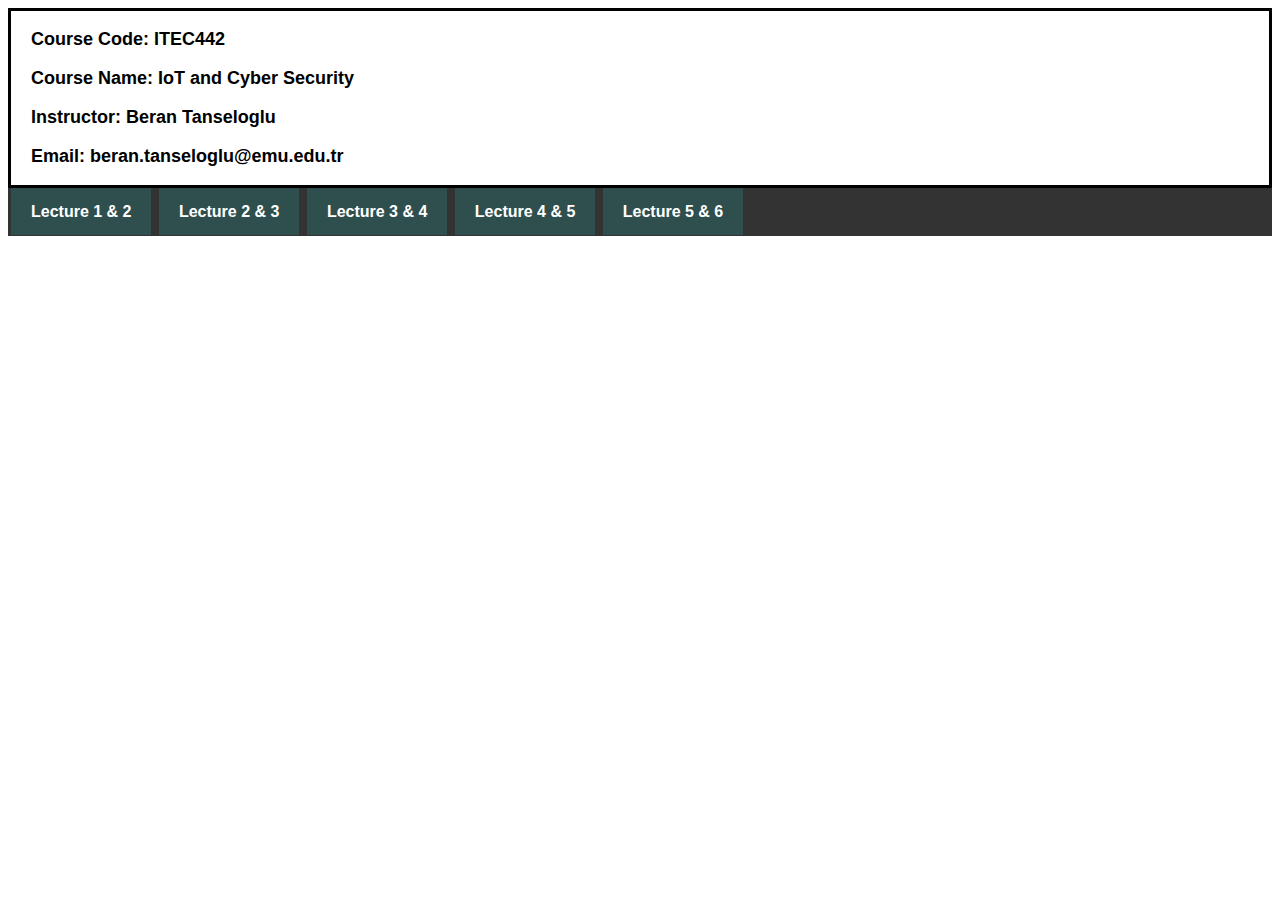
==== lecture2_3.html @ 3c98e7c7 "add" ====
<!DOCTYPE html>
<html lang="en">

<head>
    <meta charset="UTF-8">
    <meta http-equiv="X-UA-Compatible" content="IE=edge">
    <meta name="viewport" content="width=device-width, initial-scale=1.0">
    <title>IoT and Cyber Security</title>
    <link rel="stylesheet" href="style.css">
</head>

<body>
    <div class="header">
        <p>Course Code: ITEC442</p>
        <p>Course Name: IoT and Cyber Security</p>
        <p>Instructor: Beran Tanseloglu</p>
        <p>Email: beran.tanseloglu@emu.edu.tr</p>
    </div>
    <div class="navbar">
        <ul>
            <li><a href="index.html"> Lecture 1 & 2</a></li>
            <li><a href="lecture2_3.html"> Lecture 2 & 3</a></li>
            <li><a href="lecture3_4.html"> Lecture 3 & 4</a></li>
            <li><a href="lecture4_5.html"> Lecture 4 & 5</a></li>
            <li><a href="lecture5_6.html"> Lecture 5 & 6</a></li>

        </ul>
    </div>



   <!--  <center><h1>Digitalisation</h1></center>
    <h2>Ipconfig</h2>


    <div id="myModal" class="modal">
        <span class="close">&times;</span>
        <img class="modal-content" id="img01">
        <div id="caption"></div>
    </div>

    <footer>
        <center> <p> Copyright <span>&copy</span> Ousman Camara</p>
<p><a href="mailto:19700230@emu.edu.tr"> 19700230@emu.edu.tr</a></p>
        </center>
    </footer> -->

    <script>
        // Get the modal
        var modal = document.getElementById("myModal");

        // Get the image and insert it inside the modal - use its "alt" text as a caption
        var img = document.getElementById("myImg");
        var img1 = document.getElementById("myIm");
        var modalImg = document.getElementById("img01");
        var captionText = document.getElementById("caption");
        img.onclick = function () {
            modal.style.display = "block";
            modalImg.src = this.src;
            captionText.innerHTML = this.alt;
        }

        // Get the <span> element that closes the modal
        var span = document.getElementsByClassName("close")[0];

        // When the user clicks on <span> (x), close the modal
        span.onclick = function () {
            modal.style.display = "none";
        }
    </script>



</body>

</html>
---- style.css ----
body{
    background-color: #fff;
    font-family: Arial, Helvetica, sans-serif;
}

.header{
    text-align: left;
    border: solid;
    font-weight: bold;
    font-size: large;
}

h2{
    margin-left: 20px;
}

p {
    margin-left: 20px;
}

img {
    margin-left: 20px;
}

footer{
  border-top: solid 1px;
}

ul{
    list-style-type: none;
    margin: 0;
    padding: 0;
    overflow: hidden;
    background-color: #333;
    padding-top: 15px;
    padding-bottom: 15px;
    
    
}

ul li{
    display: inline;
    text-align: center;
   
   
}

li a{  
   color: #fff;
   text-decoration: none;
   font-weight: bold;
   margin-left: 3px;
   background-color: darkslategrey;
   padding: 15px 20px 15px 20px;
   
    
}

li a:hover{  
  color: gray;
  
  
   
}


    
#myImg {
  border-radius: 5px;
  cursor: pointer;
  transition: 0.3s;
}

#myImg:hover {opacity: 0.7;}

/* The Modal (background) */
.modal {
  display: none; /* Hidden by default */
  position: fixed; /* Stay in place */
  z-index: 1; /* Sit on top */
  padding-top: 100px; /* Location of the box */
  left: 0;
  top: 0;
  width: 100%; /* Full width */
  height: 100%; /* Full height */
  overflow: auto; /* Enable scroll if needed */
  background-color: rgb(0,0,0); /* Fallback color */
  background-color: rgba(0,0,0,0.9); /* Black w/ opacity */
}

/* Modal Content (image) */
.modal-content {
  margin: auto;
  display: block;
  width: 80%;
  max-width: 700px;
}

/* Caption of Modal Image */
#caption {
  margin: auto;
  display: block;
  width: 80%;
  max-width: 700px;
  text-align: center;
  color: #ccc;
  padding: 10px 0;
  height: 150px;
}

/* Add Animation */
.modal-content, #caption {  
  -webkit-animation-name: zoom;
  -webkit-animation-duration: 0.6s;
  animation-name: zoom;
  animation-duration: 0.6s;
}

@-webkit-keyframes zoom {
  from {-webkit-transform:scale(0)} 
  to {-webkit-transform:scale(1)}
}

@keyframes zoom {
  from {transform:scale(0)} 
  to {transform:scale(1)}
}

/* The Close Button */
.close {
  position: absolute;
  top: 15px;
  right: 35px;
  color: #f1f1f1;
  font-size: 40px;
  font-weight: bold;
  transition: 0.3s;
}

.close:hover,
.close:focus {
  color: #bbb;
  text-decoration: none;
  cursor: pointer;
}

/* 100% Image Width on Smaller Screens */
@media only screen and (max-width: 700px){
  .modal-content {
    width: 100%;
  }
}
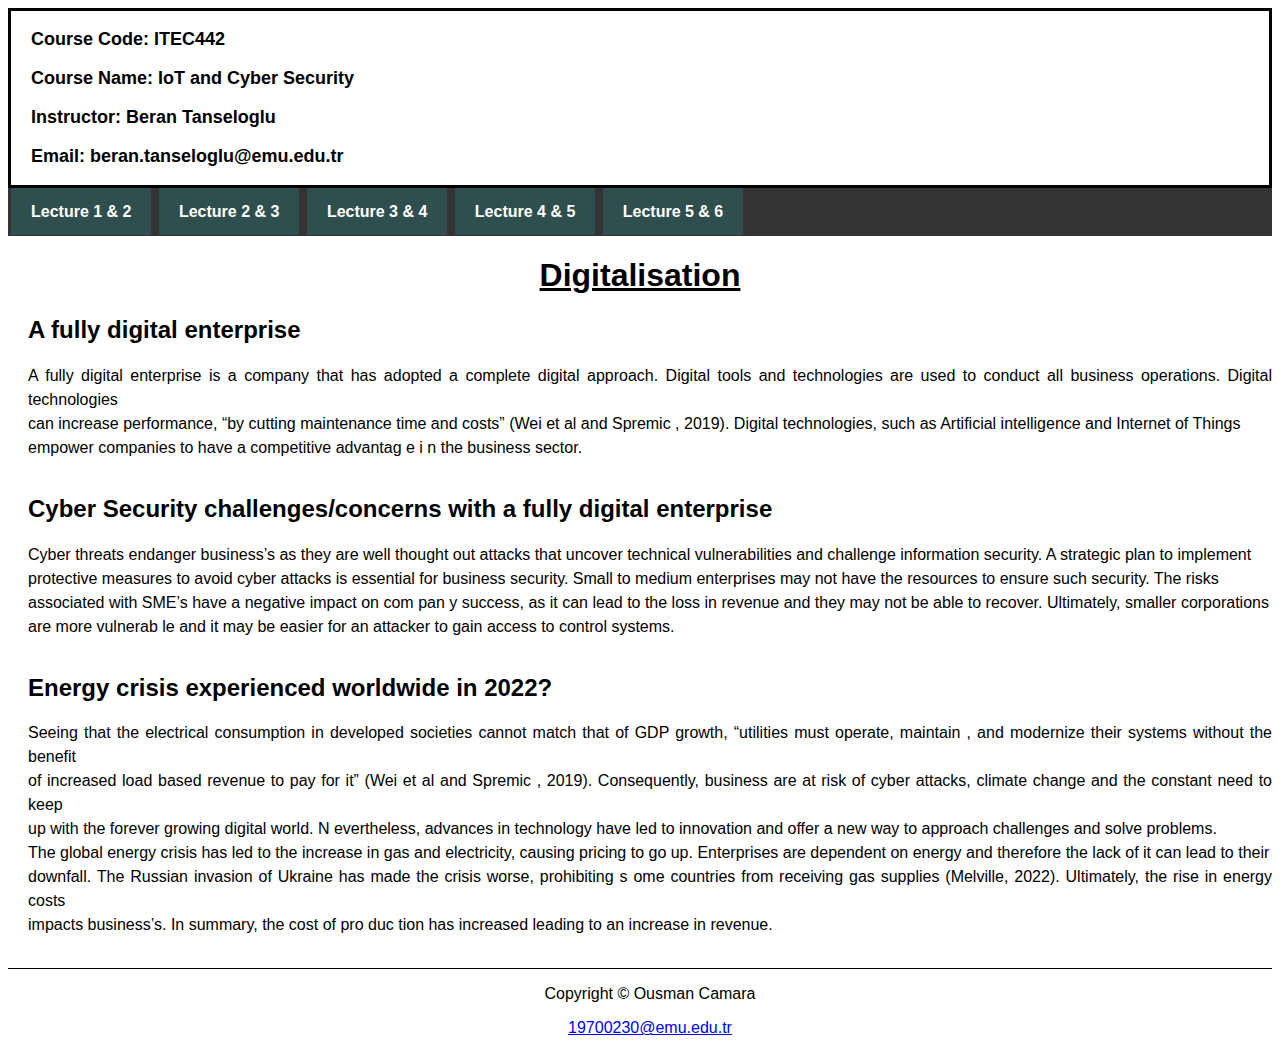
==== commit 51432b33: "add" ====
--- a/lecture2_3.html
+++ b/lecture2_3.html
@@ -29,8 +29,45 @@
 
 
 
-   <!--  <center><h1>Digitalisation</h1></center>
-    <h2>Ipconfig</h2>
+    <center>
+        <h1><u>Digitalisation</u></h1>
+    </center>
+    <h2>A fully digital enterprise</h2>
+    <p class="dig">A fully digital enterprise is a company that has adopted a complete digital approach. Digital tools
+        and technologies are used
+        to conduct all business operations. Digital technologies <br> can increase performance, “by cutting maintenance
+        time and costs” (Wei et al and Spremic , 2019).
+        Digital technologies, such as Artificial intelligence and Internet of Things <br> empower companies to have a
+        competitive advantag e i n the business
+        sector.</p>
+
+    <h2>Cyber Security challenges/concerns with a fully digital enterprise</h2>
+    <p class="dig"> Cyber threats endanger business’s as they are well thought out attacks that uncover technical
+        vulnerabilities and challenge information security.
+        A strategic plan to implement <br> protective measures to avoid cyber attacks is essential for business
+        security. Small to medium
+        enterprises may not have the resources to ensure such security. The risks <br> associated with SME’s have a
+        negative impact on com pan y success,
+        as it can lead to the loss in revenue and they may not be able to recover. Ultimately, smaller corporations <br>
+        are more vulnerab le and it may be
+        easier for an attacker to gain access to control systems.</p>
+
+    <h2>Energy crisis experienced worldwide in 2022?</h2>
+    <p class="dig"> Seeing that the electrical consumption in developed societies cannot match that of GDP growth,
+        “utilities must operate, maintain , and
+        modernize their systems without the benefit <br> of increased load based revenue to pay for it” (Wei et al and
+        Spremic , 2019). Consequently,
+        business are at risk of cyber attacks, climate change and the constant need to keep <br> up with the forever
+        growing digital world. N evertheless,
+        advances in technology have led to innovation and offer a new way to approach challenges and solve problems.
+        <br> The global energy crisis has led to the increase in gas and electricity, causing pricing to go up.
+        Enterprises are dependent on energy and
+        therefore the lack of it can lead to their <br> downfall. The Russian invasion of Ukraine has made the crisis
+        worse, prohibiting s ome countries from
+        receiving gas supplies (Melville, 2022). Ultimately, the rise in energy costs <br> impacts business’s. In
+        summary, the cost of pro duc tion has
+        increased leading to an increase in revenue.
+    </p>
 
 
     <div id="myModal" class="modal">
@@ -40,10 +77,11 @@
     </div>
 
     <footer>
-        <center> <p> Copyright <span>&copy</span> Ousman Camara</p>
-<p><a href="mailto:19700230@emu.edu.tr"> 19700230@emu.edu.tr</a></p>
+        <center>
+            <p> Copyright <span>&copy</span> Ousman Camara</p></center>
+            <center><p><a href="mailto:19700230@emu.edu.tr"> 19700230@emu.edu.tr</a></p>
         </center>
-    </footer> -->
+    </footer>
 
     <script>
         // Get the modal
--- a/style.css
+++ b/style.css
@@ -10,12 +10,14 @@
     font-size: large;
 }
 
-h2{
+h2, h3{
     margin-left: 20px;
 }
 
 p {
+  
     margin-left: 20px;
+    text-justify: inter-word;
 }
 
 img {
@@ -43,6 +45,12 @@
     text-align: center;
    
    
+}
+
+.dig{
+  padding-bottom: 15px;
+  line-height: 1.5;
+  text-align: justify;
 }
 
 li a{  
@@ -73,42 +81,42 @@
 
 #myImg:hover {opacity: 0.7;}
 
-/* The Modal (background) */
 .modal {
-  display: none; /* Hidden by default */
-  position: fixed; /* Stay in place */
-  z-index: 1; /* Sit on top */
-  padding-top: 100px; /* Location of the box */
+  display: none; 
+  position: fixed; 
+  z-index: 1; 
+  padding-top: 100px; 
   left: 0;
   top: 0;
-  width: 100%; /* Full width */
-  height: 100%; /* Full height */
-  overflow: auto; /* Enable scroll if needed */
-  background-color: rgb(0,0,0); /* Fallback color */
-  background-color: rgba(0,0,0,0.9); /* Black w/ opacity */
+  width: 100%; 
+  height: 100%; 
+  overflow: auto; 
+  background-color: rgb(150,10,0); 
+  background-color: rgba(200,200,200); 
 }
 
-/* Modal Content (image) */
+
 .modal-content {
   margin: auto;
   display: block;
-  width: 80%;
+  width: 100%;
   max-width: 700px;
 }
 
-/* Caption of Modal Image */
+
 #caption {
   margin: auto;
   display: block;
   width: 80%;
   max-width: 700px;
   text-align: center;
-  color: #ccc;
+  color: black;
+  font-weight: bold;
   padding: 10px 0;
-  height: 150px;
+  height: 250px;
 }
 
-/* Add Animation */
+
 .modal-content, #caption {  
   -webkit-animation-name: zoom;
   -webkit-animation-duration: 0.6s;
@@ -126,12 +134,12 @@
   to {transform:scale(1)}
 }
 
-/* The Close Button */
+
 .close {
   position: absolute;
   top: 15px;
   right: 35px;
-  color: #f1f1f1;
+  color: black;
   font-size: 40px;
   font-weight: bold;
   transition: 0.3s;
@@ -144,7 +152,7 @@
   cursor: pointer;
 }
 
-/* 100% Image Width on Smaller Screens */
+
 @media only screen and (max-width: 700px){
   .modal-content {
     width: 100%;
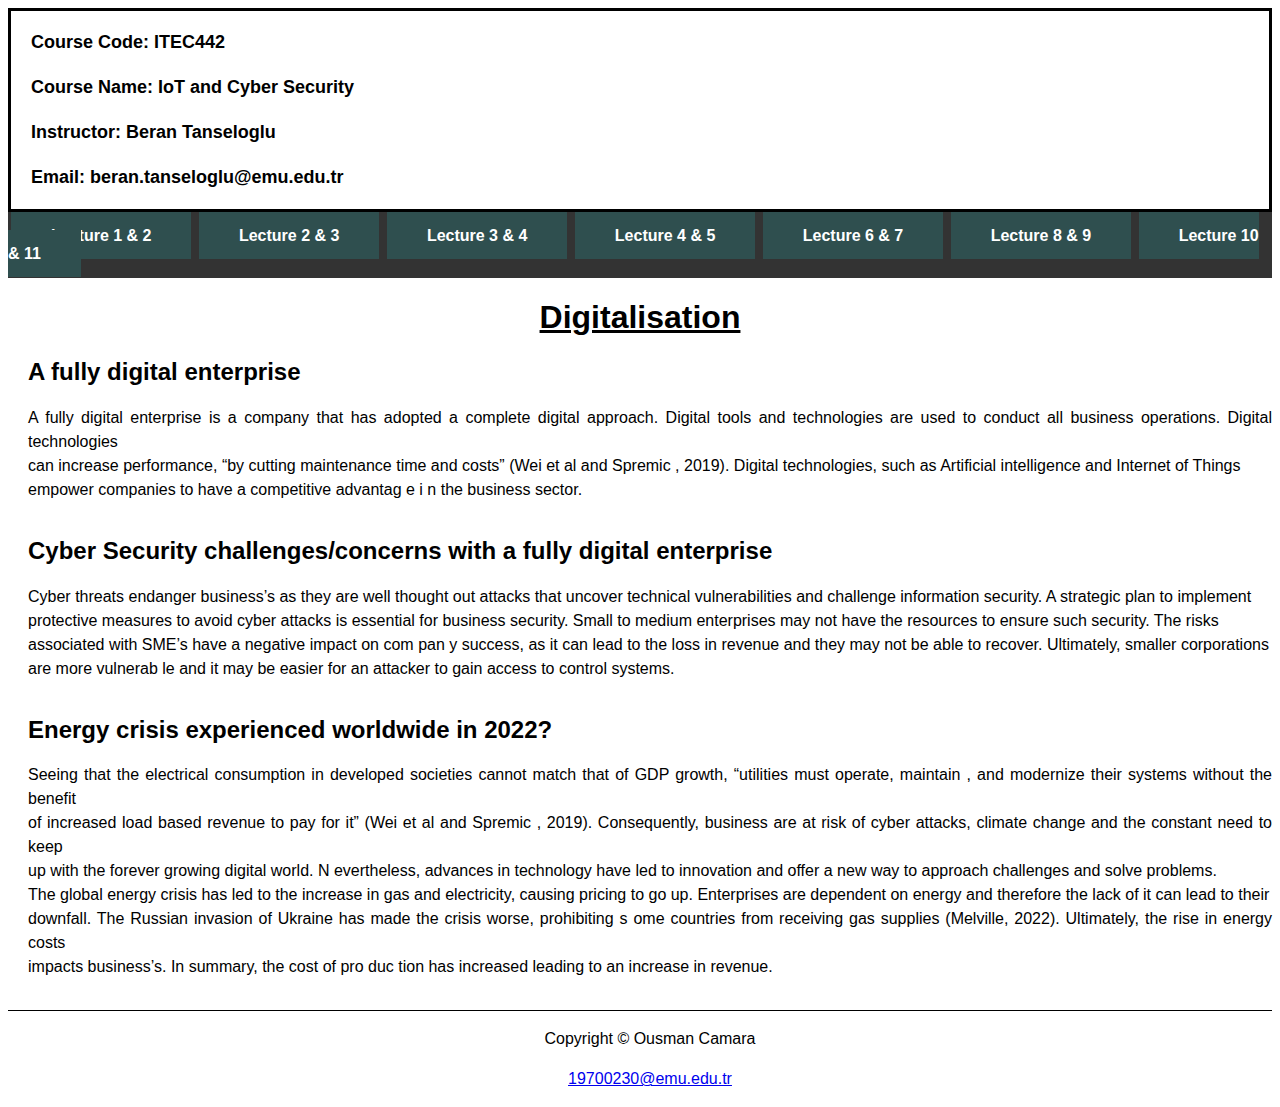
==== commit 6a848de2: "update" ====
--- a/lecture2_3.html
+++ b/lecture2_3.html
@@ -17,12 +17,14 @@
         <p>Email: beran.tanseloglu@emu.edu.tr</p>
     </div>
     <div class="navbar">
-        <ul>
-            <li><a href="index.html"> Lecture 1 & 2</a></li>
-            <li><a href="lecture2_3.html"> Lecture 2 & 3</a></li>
-            <li><a href="lecture3_4.html"> Lecture 3 & 4</a></li>
-            <li><a href="lecture4_5.html"> Lecture 4 & 5</a></li>
-            <li><a href="lecture5_6.html"> Lecture 5 & 6</a></li>
+        <ul class="nav">
+            <li class="nli"><a href="index.html"> Lecture 1 & 2</a></li>
+            <li class="nli"><a href="lecture2_3.html"> Lecture 2 & 3</a></li>
+            <li class="nli"><a href="lecture3_4.html"> Lecture 3 & 4</a></li>
+            <li class="nli"><a href="lecture4_5.html"> Lecture 4 & 5</a></li>
+            <li class="nli"><a href="lecture6_7.html"> Lecture 6 & 7</a></li>
+            <li class="nli"><a href="lecture8_9.html"> Lecture 8 & 9</a></li>
+            <li class="nli"><a href="lecture10_11.html"> Lecture 10 & 11</a></li>
 
         </ul>
     </div>
--- a/style.css
+++ b/style.css
@@ -15,9 +15,25 @@
 }
 
 p {
-  
+    line-height: 1.5;
     margin-left: 20px;
     text-justify: inter-word;
+}
+
+.list {
+  line-height: 2.0;
+}
+
+table {
+  border-collapse: collapse;
+}
+
+table, th, td {
+  border: 1px solid black;
+}
+
+th, td {
+  padding: 10px;
 }
 
 img {
@@ -28,7 +44,7 @@
   border-top: solid 1px;
 }
 
-ul{
+.nav{
     list-style-type: none;
     margin: 0;
     padding: 0;
@@ -40,7 +56,7 @@
     
 }
 
-ul li{
+.nav li{
     display: inline;
     text-align: center;
    
@@ -53,23 +69,25 @@
   text-align: justify;
 }
 
-li a{  
+.nli a{  
    color: #fff;
    text-decoration: none;
    font-weight: bold;
    margin-left: 3px;
    background-color: darkslategrey;
-   padding: 15px 20px 15px 20px;
+   padding: 15px 40px 15px 40px;
    
     
 }
 
-li a:hover{  
+.nli a:hover{  
   color: gray;
   
   
    
 }
+
+
 
 
     
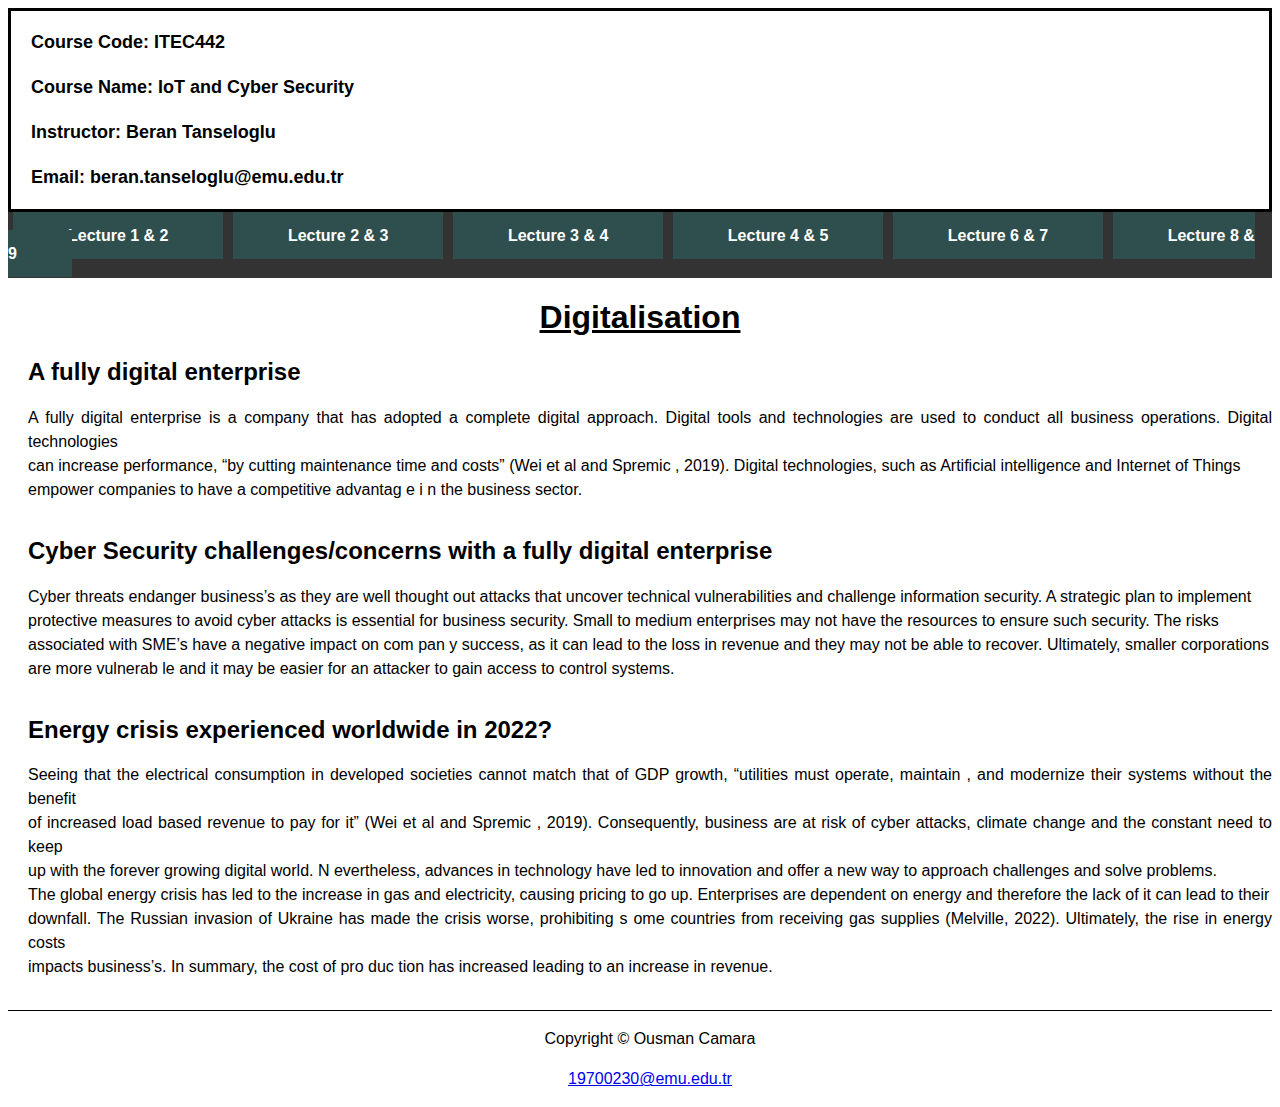
==== commit 87165cd3: "update" ====
--- a/lecture2_3.html
+++ b/lecture2_3.html
@@ -24,8 +24,6 @@
             <li class="nli"><a href="lecture4_5.html"> Lecture 4 & 5</a></li>
             <li class="nli"><a href="lecture6_7.html"> Lecture 6 & 7</a></li>
             <li class="nli"><a href="lecture8_9.html"> Lecture 8 & 9</a></li>
-            <li class="nli"><a href="lecture10_11.html"> Lecture 10 & 11</a></li>
-
         </ul>
     </div>
 
@@ -85,32 +83,6 @@
         </center>
     </footer>
 
-    <script>
-        // Get the modal
-        var modal = document.getElementById("myModal");
-
-        // Get the image and insert it inside the modal - use its "alt" text as a caption
-        var img = document.getElementById("myImg");
-        var img1 = document.getElementById("myIm");
-        var modalImg = document.getElementById("img01");
-        var captionText = document.getElementById("caption");
-        img.onclick = function () {
-            modal.style.display = "block";
-            modalImg.src = this.src;
-            captionText.innerHTML = this.alt;
-        }
-
-        // Get the <span> element that closes the modal
-        var span = document.getElementsByClassName("close")[0];
-
-        // When the user clicks on <span> (x), close the modal
-        span.onclick = function () {
-            modal.style.display = "none";
-        }
-    </script>
-
-
-
 </body>
 
 </html>--- a/style.css
+++ b/style.css
@@ -1,6 +1,6 @@
 body{
     background-color: #fff;
-    font-family: Arial, Helvetica, sans-serif;
+    font-family: 'Segoe UI', Tahoma, Geneva, Verdana, sans-serif;
 }
 
 .header{
@@ -26,6 +26,7 @@
 
 table {
   border-collapse: collapse;
+  width: 80%;
 }
 
 table, th, td {
@@ -42,6 +43,11 @@
 
 footer{
   border-top: solid 1px;
+}
+
+.dash img{
+  width: 70%; 
+  height: 100%; 
 }
 
 .nav{
@@ -73,24 +79,17 @@
    color: #fff;
    text-decoration: none;
    font-weight: bold;
-   margin-left: 3px;
+   margin-left: 5px;
    background-color: darkslategrey;
-   padding: 15px 40px 15px 40px;
-   
-    
+   padding: 15px 55px 15px 55px;
+      
 }
 
 .nli a:hover{  
   color: gray;
-  
-  
    
 }
-
-
-
-
-    
+  
 #myImg {
   border-radius: 5px;
   cursor: pointer;
